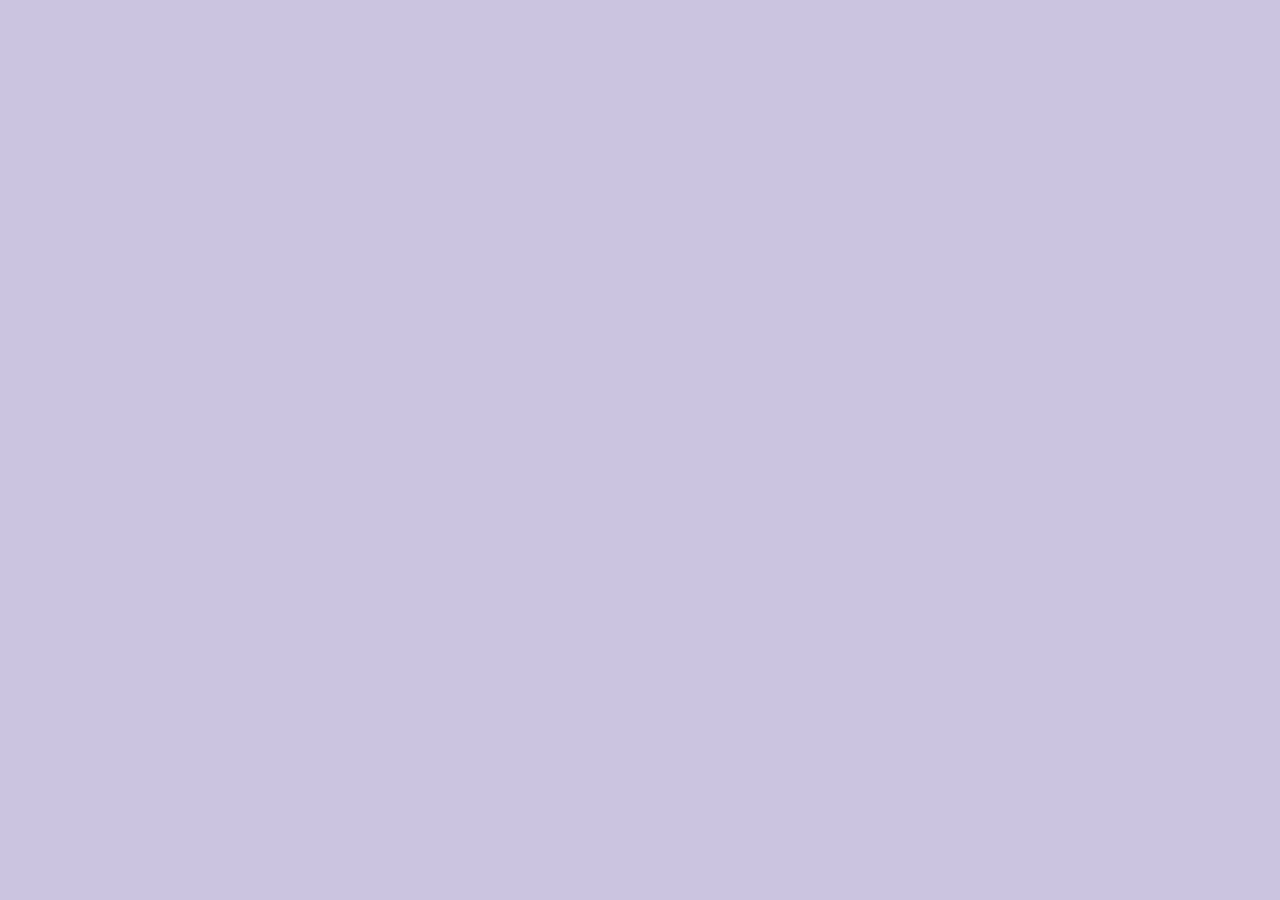
==== pr-design-map/template/index.html @ 5d29a49c "pr-design-map: template plus map.json, files.json from git The agent writes map.json only; scripts/p" ====
<!DOCTYPE html>
<html lang="en" data-theme="lavender" data-json="cell">
<head>
<meta charset="utf-8">
<meta name="viewport" content="width=device-width, initial-scale=1">
<title>Design Map</title>
<link rel="stylesheet" href="style.css">
</head>
<body>
<main id="map"></main>
<script src="data.js"></script>
<script src="app.js"></script>
</body>
</html>
---- pr-design-map/template/style.css ----
/* PR design map: readability rules. Fonts as files, no base64. */
@font-face{font-family:'Lexend';font-style:normal;font-weight:400;font-display:swap;src:url(fonts/lexend-400.woff2) format('woff2')}
@font-face{font-family:'Lexend';font-style:normal;font-weight:700;font-display:swap;src:url(fonts/lexend-700.woff2) format('woff2')}
@font-face{font-family:'JetBrains Mono';font-style:normal;font-weight:400;font-display:swap;src:url(fonts/jetbrains-mono-400.woff2) format('woff2')}
@font-face{font-family:'JetBrains Mono';font-style:normal;font-weight:700;font-display:swap;src:url(fonts/jetbrains-mono-700.woff2) format('woff2')}

:root{
  --font-text:'Lexend',system-ui,sans-serif;
  --font-mono:'JetBrains Mono',ui-monospace,monospace;
  --cell-font:var(--font-mono);--cell-size:15px;--cell-weight:400;--cell-spacing:.02em;
  /* Lavender (default) */
  --page:#cbc4e0;--tile:#dfdaee;--thead:#d3cce8;--border:#b9b0d6;--ink:#1b1b2a;--muted:#4a4766;
  --link-ink:#065a86;--link-edge:#2bb3e8;--add:#13802b;--del:#c0262d;
  --code-bg:#1b2232;--code-plain:#c9d3e8;--kw:#ff4fa3;--type:#6cc9ee;--call:#ffd84a;--str:#7dff7a;--num:#ffa04a;--cmt:#c9b8ff;
  --hl-type:#bfe3ff;--hl-type-ink:#111;--hl-const:#ffc9e0;--hl-const-ink:#111;--hl-id:#c8f2c8;--hl-id-ink:#111;
  --hl-num:#ffdcb8;--hl-num-ink:#111;--hl-key:#fff1a6;--hl-key-ink:#111;
  --pink:#ff4fa3;--blue:#2bb3e8;--gold:#f2b705;--green:#2fbf4a;--orange:#ff8a3d;--purple:#9b6bff;
  --red:#e0383e;--brown:#a0683a;--gray:#7a7f8c;
}
html[data-theme="sand"]{--page:#e3d9c6;--tile:#ede5d6;--thead:#e6dcc8;--border:#cdbf9f}
html[data-theme="dark"]{
  --page:#171a24;--tile:#232838;--thead:#2b3145;--border:#3b425a;--ink:#f5f7fa;--muted:#c3c8d6;
  --link-ink:#8fdcff;--add:#7dff7a;--del:#ff9a9a;
  --hl-type:#1f4a6b;--hl-type-ink:#d6eeff;--hl-const:#6b2448;--hl-const-ink:#ffe0ee;--hl-id:#245c2e;--hl-id-ink:#dcffdc;
  --hl-num:#6b3d12;--hl-num-ink:#ffe9d2;--hl-key:#5a4a00;--hl-key-ink:#fff1a8;
}

*{box-sizing:border-box}
html,body{margin:0;background:var(--page);color:var(--ink)}
body{font:400 18px/1.7 var(--font-text);letter-spacing:.02em;padding:28px 36px 80px;max-width:1300px;margin:0 auto}
em,i{font-style:normal}
h1{font-size:34px;line-height:1.3;margin:0 0 10px}
h2{font-size:26px;margin:48px 0 16px;padding-top:12px;border-top:2px solid var(--border)}
h3{font-size:21px;margin:22px 0 10px}
p{margin:8px 0}
a{color:var(--link-ink)}

/* Pills, chips, buttons */
.pill,.chip,.count,.btn{display:inline-block;font:700 15px/1.3 var(--font-text);letter-spacing:.03em;padding:4px 13px;border-radius:999px;white-space:nowrap;vertical-align:middle}
.pill{background:var(--tile);border:2px solid var(--link-edge);color:var(--link-ink);text-decoration:none}
.pill:hover{filter:brightness(1.06)}
.pill .add{color:var(--add);font-weight:700}
.pill .del{color:var(--del);font-weight:700}
.count{background:var(--hl-num);color:var(--hl-num-ink);border:2px solid transparent}
.chip{border:2px solid var(--border);background:var(--tile);color:var(--ink);font-size:15px}
.chip.new{background:#ffe95c;color:#111;border-color:#e6c700}
.chip.mod{background:#ffb347;color:#111;border-color:#e68a00}
.chip.layer{border-color:var(--chip-color,var(--border))}
.btn{font-size:16px;background:var(--tile);border:2px solid var(--border);color:var(--ink);cursor:pointer}
.btn[aria-pressed="true"]{border-color:var(--link-edge);outline:3px solid var(--link-edge)}
.swatch{display:inline-block;width:16px;height:16px;border-radius:4px;border:1px solid var(--border);margin-right:8px;vertical-align:-2px}
.row{display:flex;flex-wrap:wrap;gap:10px;align-items:center;margin:10px 0}
.row .lbl{font-weight:700;font-size:16px;margin-right:4px}
.meta{display:flex;flex-wrap:wrap;gap:10px;align-items:center;font-size:16px;margin-bottom:14px}

/* Legend */
.legend{background:var(--tile);border:2px solid var(--border);border-radius:14px;padding:14px 18px;margin:18px 0;display:grid;grid-template-columns:150px 1fr;gap:10px 16px;font-size:16px}
.legend .k{font-weight:700;font-size:15px}
.legend .v{display:flex;flex-wrap:wrap;gap:8px 14px;align-items:center}
.sw{display:inline-flex;align-items:center;gap:8px;font-size:15px;font-weight:700}
.sw i{display:inline-block;width:18px;height:18px;border-radius:5px;border:2px solid var(--border)}
.sw.edge i{background:var(--tile);border-left-width:6px}
.codekey{display:inline-flex;gap:10px;background:var(--code-bg);padding:6px 12px;border-radius:8px;font:400 15px var(--font-mono)}

/* Nav */
.nav{display:flex;flex-wrap:wrap;gap:8px;margin:14px 0 6px}

/* Highlights in prose */
.hl{font-weight:700;border-radius:4px;padding:1px 6px}
.hl-type{background:var(--hl-type);color:var(--hl-type-ink)}
.hl-const{background:var(--hl-const);color:var(--hl-const-ink)}
.hl-id{background:var(--hl-id);color:var(--hl-id-ink)}
.hl-num{background:var(--hl-num);color:var(--hl-num-ink)}
.hl-key{background:var(--hl-key);color:var(--hl-key-ink)}

/* Tiles: colored border only */
.tiles{display:grid;grid-template-columns:repeat(auto-fit,minmax(380px,1fr));gap:18px;margin:14px 0}
.tiles.stack{grid-template-columns:1fr}
.tile{background:var(--tile);border:2px solid var(--tile-color,var(--border));border-left:8px solid var(--tile-color,var(--border));border-radius:12px;padding:14px 18px;min-width:0}
.tile h3{font-size:20px;margin:0 0 10px;display:flex;flex-wrap:wrap;gap:8px;align-items:center}
.tile h3 .right{margin-left:auto;display:inline-flex;gap:8px;flex-wrap:wrap}
.tile ul{margin:6px 0 6px 22px;padding:0}
.tile li{margin:4px 0}
.tile.recommended{outline:4px solid var(--green)}
.tag{font:700 14px var(--font-text);letter-spacing:.04em;padding:2px 10px;border-radius:6px;background:var(--green);color:#fff}

/* Code */
pre{background:var(--code-bg);color:var(--code-plain);font:400 16px/1.8 var(--font-mono);letter-spacing:.02em;padding:14px 18px;border-radius:10px;overflow:auto;margin:10px 0;border-left:8px solid var(--edge,transparent)}
pre code{font:inherit}
.kw{color:var(--kw);font-weight:700}.ty{color:var(--type)}.fn{color:var(--call)}.st{color:var(--str)}.nm{color:var(--num)}.cm{color:var(--cmt)}
.ln{display:block}
.ln.added{background:#ffe95c;color:#111}
.ln.added .kw,.ln.added .ty,.ln.added .fn,.ln.added .st,.ln.added .nm,.ln.added .cm{color:#111}
.ln.changed{background:#ffb347;color:#111}
.ln.changed .kw,.ln.changed .ty,.ln.changed .fn,.ln.changed .st,.ln.changed .nm,.ln.changed .cm{color:#111}
pre.json .unknown{background:#e0383e;color:#fff;border-radius:4px;padding:0 4px}
html[data-json="cell"] pre.json{font:var(--cell-weight) 16px/1.95 var(--cell-font);letter-spacing:.07em;word-spacing:.08em}
html[data-json="cell"] pre.json .kw{font-weight:400}

/* Tables */
table{border-collapse:separate;border-spacing:0;width:100%;background:var(--tile);border:2px solid var(--border);border-radius:12px;overflow:hidden;font-size:16px;margin:12px 0}
th{background:var(--thead);font-size:17px;text-align:left;padding:10px 14px;border-bottom:2px solid var(--border)}
td{padding:9px 14px;border-bottom:1px solid var(--border);vertical-align:top}
tr:last-child td{border-bottom:0}
td.yes{color:var(--add);font-weight:700}td.no{color:var(--del);font-weight:700}

/* Module × layer grid */
.grid{display:grid;gap:10px;margin:12px 0}
.grid .head{font-weight:700;font-size:16px;text-align:center;padding:8px;border-radius:8px;border:2px solid var(--col,var(--border))}
.grid .side{font-weight:700;font-size:16px;padding:8px;display:flex;align-items:center}
.grid .cell{background:var(--tile);border:2px solid var(--col,var(--border));border-radius:10px;padding:10px 12px;font:var(--cell-weight) var(--cell-size)/1.7 var(--cell-font);letter-spacing:var(--cell-spacing);min-height:56px}
.grid .cell.empty{color:var(--muted);border-style:dashed}
.grid .cell div{display:flex;gap:8px;align-items:center;flex-wrap:wrap;margin:3px 0}
.grid .cell .pill{font-size:14px;padding:2px 10px}

/* Figures (SVG) */
figure{margin:12px 0;background:var(--tile);border:2px solid var(--border);border-radius:14px;padding:14px;overflow:auto}
figure svg{display:block;max-width:100%;height:auto;font-family:var(--font-text)}
svg text{fill:var(--ink)}
svg .title{font-size:22px;font-weight:700}
svg .sub{font-size:16px}
svg .arrow{font-size:17px;font-weight:700}
svg .halo{stroke:var(--tile);stroke-width:8px;stroke-linejoin:round;paint-order:stroke}
svg .box{fill:var(--tile);stroke-width:3px}
svg .lane{stroke:var(--border);stroke-width:2px;stroke-dasharray:6 6}

.muted{color:var(--muted)}
.sr{position:absolute;left:-9999px}
@media (max-width:800px){body{padding:16px}.tiles{grid-template-columns:1fr}.legend{grid-template-columns:1fr}}
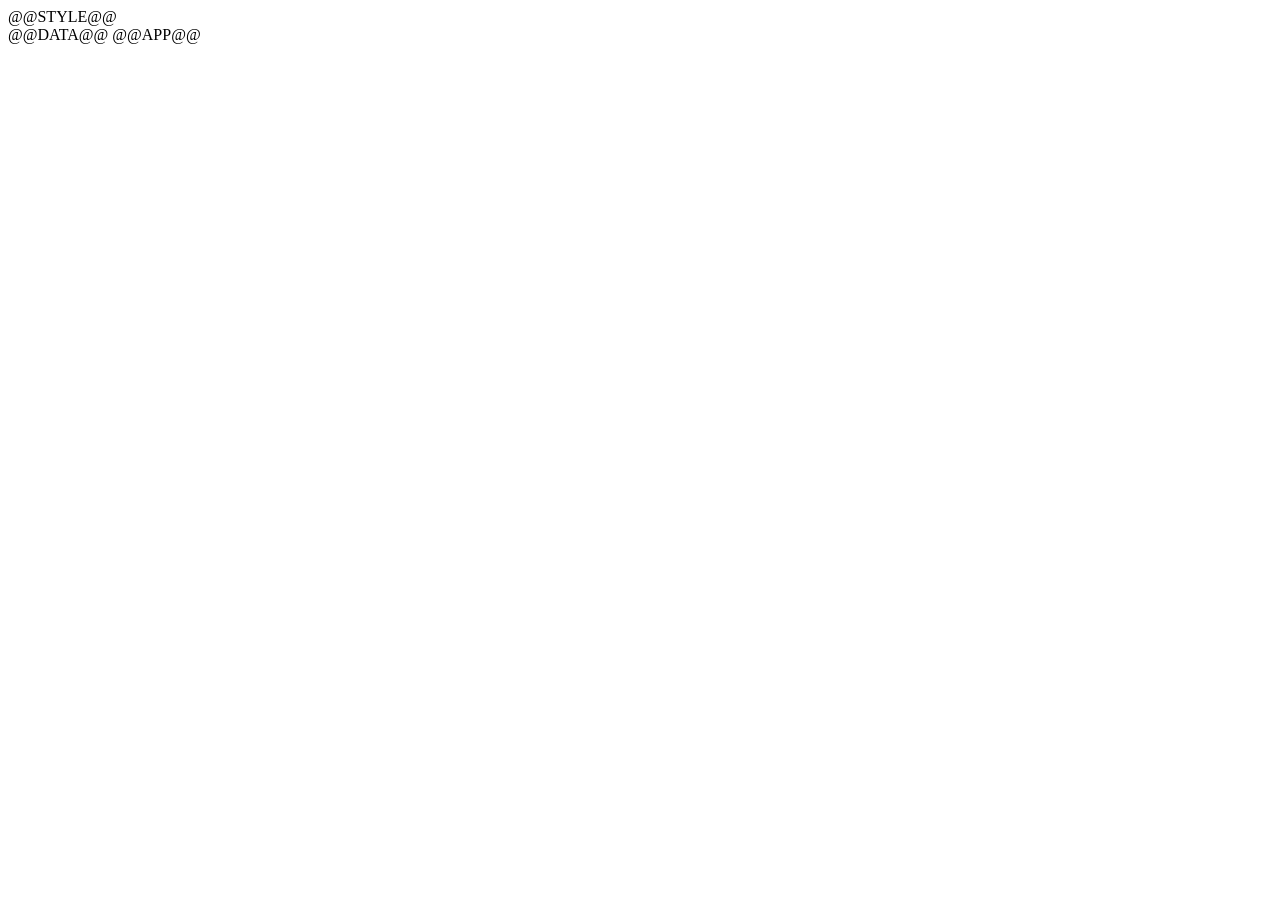
==== commit cd47d652: "pr-design-map: one self-contained page so Safari opens it claude.ai shows "This browser isn't suppor" ====
--- a/pr-design-map/template/index.html
+++ b/pr-design-map/template/index.html
@@ -3,12 +3,12 @@
 <head>
 <meta charset="utf-8">
 <meta name="viewport" content="width=device-width, initial-scale=1">
-<title>Design Map</title>
-<link rel="stylesheet" href="style.css">
+<title>@@TITLE@@</title>
+@@STYLE@@
 </head>
 <body>
 <main id="map"></main>
-<script src="data.js"></script>
-<script src="app.js"></script>
+@@DATA@@
+@@APP@@
 </body>
 </html>
